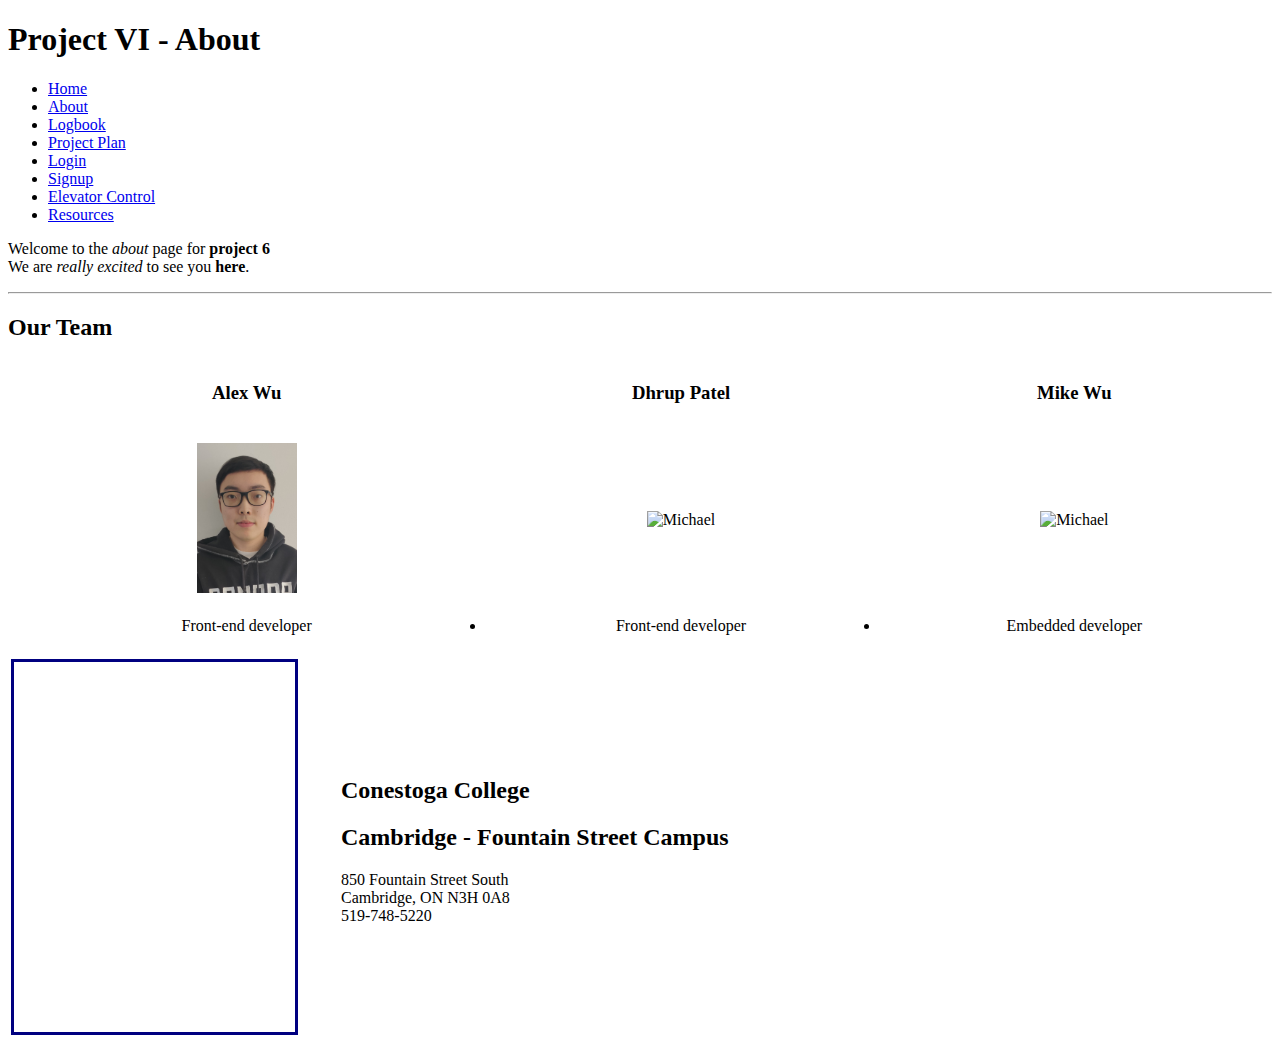
==== HTML/about.html @ 07328f36 "added alex photo and elevator control page" ====
<!DOCTYPE html>
<html lang="en">
<head>
    <meta charset="UTF-8">
    <meta http-equiv="X-UA-Compatible" content="IE=edge">
    <meta name="viewport" content="width=device-width, initial-scale=1.0">
    <title>ProjectVI - About</title>
    <link href="../css/aboutstyle.css" type="text/css" rel="stylesheet" />
    <style>
        body {
            background-image: url(../images/index-background.png);
            background-repeat: no-repeat;
            background-attachment: fixed;
            background-size: cover;
        }
    </style>
</head>
<body>
    <h1>Project VI - About</h1>
    <ul>
        <li class="h_menu"><a class="menu" href="index.html">Home</a></li>
        <li class="h_menu"><a class="menu" href="about.html">About</a></li>
        <li class="h_menu"><a class="menu" href="logbook.html">Logbook</a></li>
        <li class="h_menu"><a class="menu" href="project_plan.html">Project Plan</a></li>
        <li class="h_menu"><a class="menu" href="login.html">Login</a></li>
        <li class="h_menu"><a class="menu" href="request_access.html">Signup</a></li>
        <li class="h_menu"><a class="menu" href="index.php">Elevator Control</a></li>     
        <li class="h_menu"><a class="menu" href="resources.html">Resources</a></li>
    </ul>
    
    
    <p>
        Welcome to the <i>about</i> page for <b>project 6</b> <br/>
        We are <em>really excited</em> to see you <strong>here</strong>. <hr/>
    </p>

    <h2 class="our_team">Our Team</h2>
    
    <table style="width: 100%;" class="top_table">
        <tr align="center" class="photo_name">
            <td>
                <h3>Alex Wu</h3>
            </td>
            <td>
                <h3>Dhrup Patel</h3>
            </td>
            <td>
                <h3>Mike Wu</h3>
            </td>
        </tr>

        <tr align="center">
            <td>
                <figure>
                    <img src="../images/Alex_Photo.jpg" alt="Alex" title="Alex Wu" width="100" /> 
                    <!-- <figcaption><strong>Michael:</strong>Likes writing code</figcaption> -->
                </figure>
            </td>
            <td>
                <figure>
                    <img src="../images/Dhrup_Photo.jpg" alt="Michael" title="Dhrup Patel" width="100" /> 
                    <!-- <figcaption><strong>Michael:</strong>Likes writing code</figcaption> -->
                </figure>
            </td>
            <td>
                <figure>
                    <img src="../images/Mike_Photo.jpg" alt="Michael" title="Mike Wu" width="100" /> 
                    <!-- <figcaption><strong>Michael:</strong>Likes writing code</figcaption> -->
                </figure>
            </td>
        </tr>

        <tr align="center" class="name_description">
            <td>
                <li>Front-end developer</li>
                <br>
            </td>
            <td>
                <li>Front-end developer</li>
                <br>
            </td>
            <td>
                <li>Embedded developer</li>
                <br>
            </td>
        </tr>


    </table>
    
    <table class="map_table">
        <tr class="map_row">
            <td class="map_cell">
                <!-- <embed src="https://www.google.com/maps/embed?pb=!1m14!1m8!1m3!1d5799.0407298089185!2d-80.397325!3d43.387052!3m2!1i1024!2i768!4f13.1!3m3!1m2!1s0x0%3A0xd5e712873de8af2d!2sConestoga%20College%20Cambridge%20-%20Fountain%20Street%20campus!5e0!3m2!1sen!2sca!4v1632760022707!5m2!1sen!2sca" title="Cambridge - Fountain Street campus map" style="padding: 10px; border: 3px solid navy; width:100%; height:350px" aria-hidden="false" tabindex="0"> -->
                    <embed src="https://www.google.com/maps/embed?pb=!1m14!1m8!1m3!1d5799.0407298089185!2d-80.397325!3d43.387052!3m2!1i1024!2i768!4f13.1!3m3!1m2!1s0x0%3A0xd5e712873de8af2d!2sConestoga%20College%20Cambridge%20-%20Fountain%20Street%20campus!5e0!3m2!1sen!2sca!4v1632760022707!5m2!1sen!2sca" title="Cambridge - Fountain Street campus map" style="padding: 10px; border: 3px solid navy; width: 80%; height:350px" aria-hidden="false" tabindex="0">       
            </td>

            <td class="map_detail">
                <h2>Conestoga College</h2>
                <h2>Cambridge - Fountain Street Campus</h2>
                <p>
                    850 Fountain Street South<br>
                    Cambridge, ON N3H 0A8<br>
                    519-748-5220
                </p>
            </td>
        </tr>
    </table>

</body>
</html>
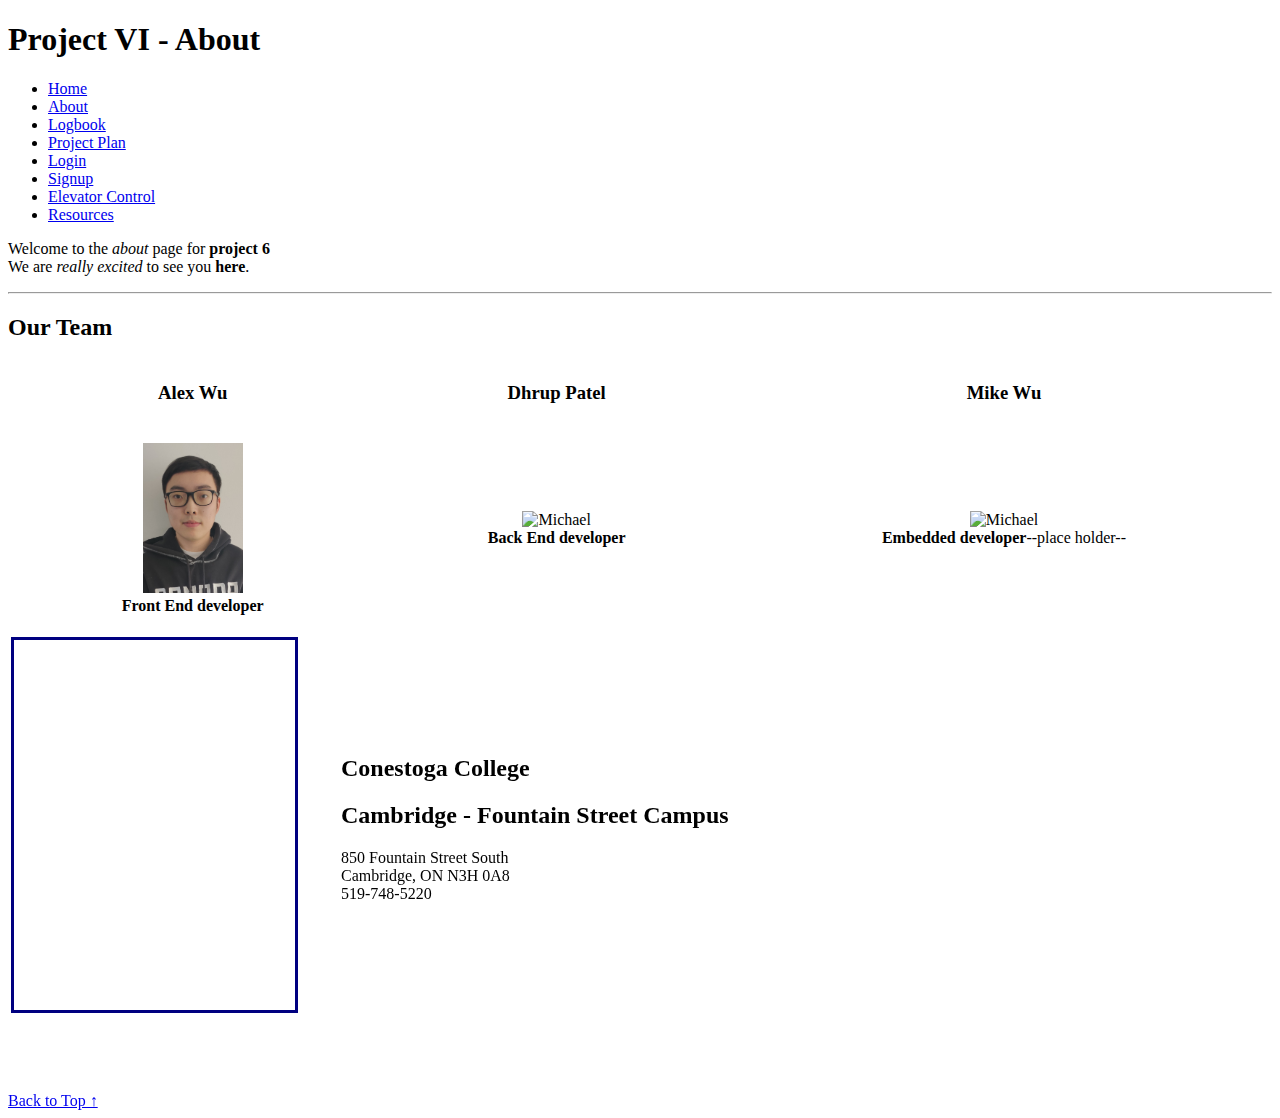
==== commit f4741f98: "update till question 7" ====
--- a/HTML/about.html
+++ b/HTML/about.html
@@ -16,7 +16,7 @@
     </style>
 </head>
 <body>
-    <h1>Project VI - About</h1>
+    <h1> Project VI - About</h1>
     <ul>
         <li class="h_menu"><a class="menu" href="index.html">Home</a></li>
         <li class="h_menu"><a class="menu" href="about.html">About</a></li>
@@ -53,23 +53,24 @@
             <td>
                 <figure>
                     <img src="../images/Alex_Photo.jpg" alt="Alex" title="Alex Wu" width="100" /> 
-                    <!-- <figcaption><strong>Michael:</strong>Likes writing code</figcaption> -->
+                    <figcaption align="center" class="name_description"><strong>Front End developer</strong></figcaption>
                 </figure>
             </td>
             <td>
                 <figure>
                     <img src="../images/Dhrup_Photo.jpg" alt="Michael" title="Dhrup Patel" width="100" /> 
-                    <!-- <figcaption><strong>Michael:</strong>Likes writing code</figcaption> -->
+                    <figcaption align="center" class="name_description"><strong>Back End developer</strong></figcaption> 
                 </figure>
             </td>
             <td>
                 <figure>
                     <img src="../images/Mike_Photo.jpg" alt="Michael" title="Mike Wu" width="100" /> 
-                    <!-- <figcaption><strong>Michael:</strong>Likes writing code</figcaption> -->
+                    <figcaption align="center" class="name_description"><strong>Embedded developer</strong>--place holder--</figcaption>
                 </figure>
             </td>
         </tr>
 
+        <!--
         <tr align="center" class="name_description">
             <td>
                 <li>Front-end developer</li>
@@ -84,6 +85,7 @@
                 <br>
             </td>
         </tr>
+        -->
 
 
     </table>
@@ -106,6 +108,12 @@
             </td>
         </tr>
     </table>
+    
+    <br/>
+    <br/>
+    <br/>
+    <br/>
 
+    <a href="#" class="top">Back to Top &#8593;</a>
 </body>
 </html>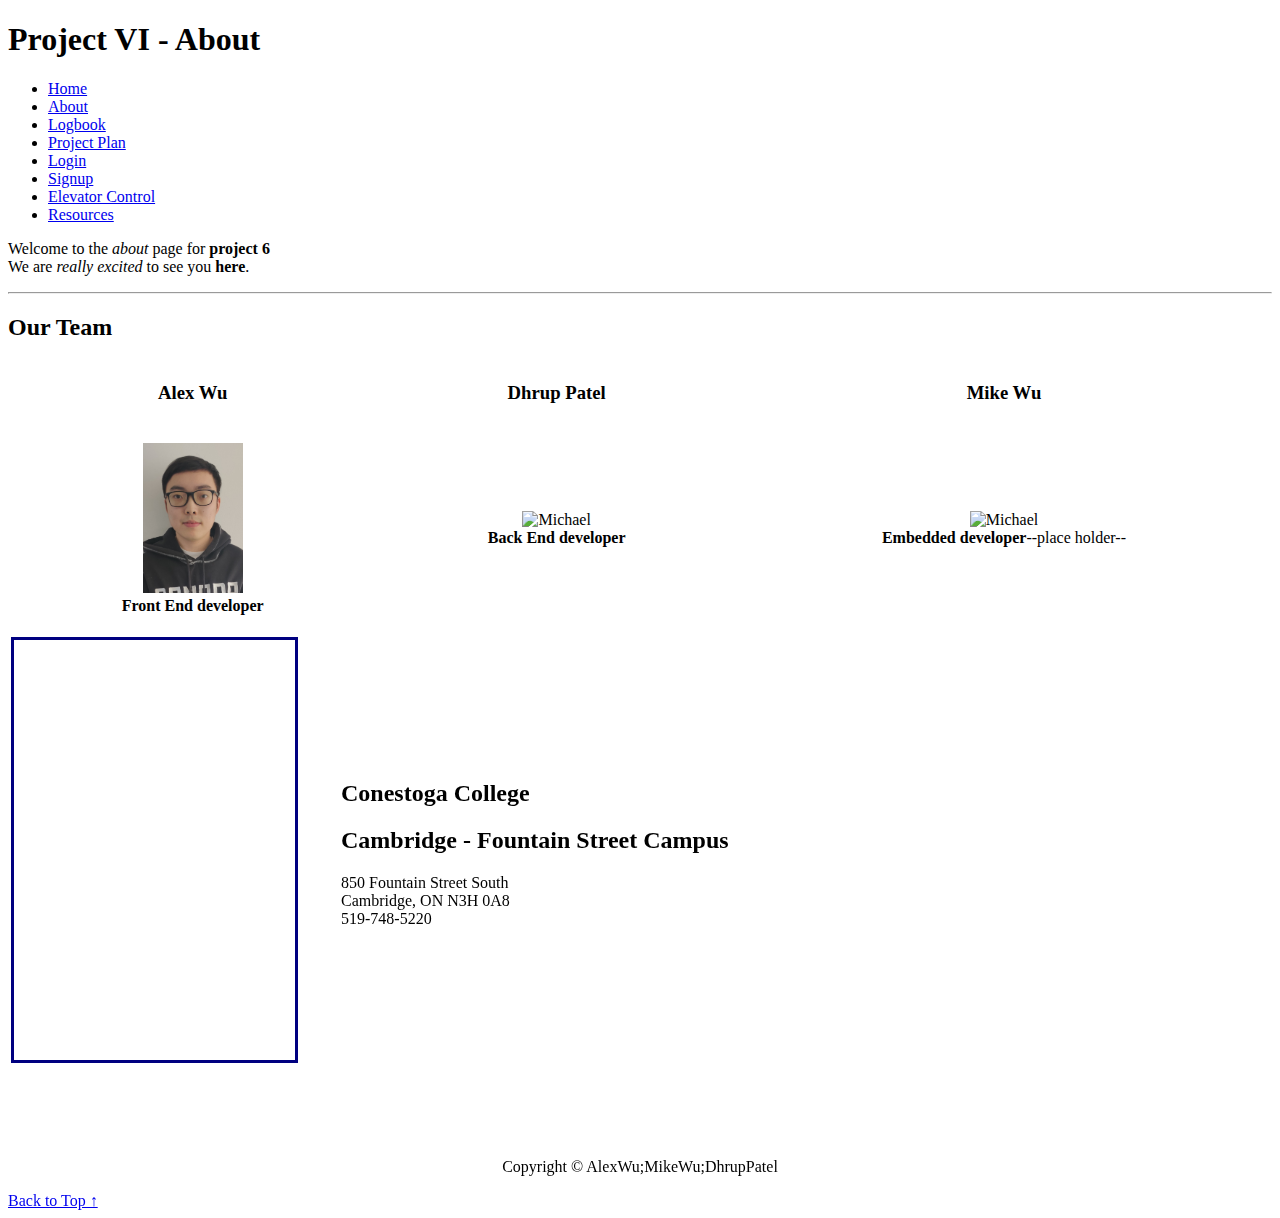
==== commit 2c0c3522: "almost done with part 1" ====
--- a/HTML/about.html
+++ b/HTML/about.html
@@ -93,8 +93,14 @@
     <table class="map_table">
         <tr class="map_row">
             <td class="map_cell">
-                <!-- <embed src="https://www.google.com/maps/embed?pb=!1m14!1m8!1m3!1d5799.0407298089185!2d-80.397325!3d43.387052!3m2!1i1024!2i768!4f13.1!3m3!1m2!1s0x0%3A0xd5e712873de8af2d!2sConestoga%20College%20Cambridge%20-%20Fountain%20Street%20campus!5e0!3m2!1sen!2sca!4v1632760022707!5m2!1sen!2sca" title="Cambridge - Fountain Street campus map" style="padding: 10px; border: 3px solid navy; width:100%; height:350px" aria-hidden="false" tabindex="0"> -->
-                    <embed src="https://www.google.com/maps/embed?pb=!1m14!1m8!1m3!1d5799.0407298089185!2d-80.397325!3d43.387052!3m2!1i1024!2i768!4f13.1!3m3!1m2!1s0x0%3A0xd5e712873de8af2d!2sConestoga%20College%20Cambridge%20-%20Fountain%20Street%20campus!5e0!3m2!1sen!2sca!4v1632760022707!5m2!1sen!2sca" title="Cambridge - Fountain Street campus map" style="padding: 10px; border: 3px solid navy; width: 80%; height:350px" aria-hidden="false" tabindex="0">       
+                <iframe
+                    width = "500"
+                    height = "350"
+                    allowfullscreen
+                    seamless
+                    src="https://www.google.com/maps/embed?pb=!1m14!1m8!1m3!1d5799.0407298089185!2d-80.397325!3d43.387052!3m2!1i1024!2i768!4f13.1!3m3!1m2!1s0x0%3A0xd5e712873de8af2d!2sConestoga%20College%20Cambridge%20-%20Fountain%20Street%20campus!5e0!3m2!1sen!2sca!4v1632760022707!5m2!1sen!2sca" title="Cambridge - Fountain Street campus map"
+                    style="padding: 10px; border: 3px solid navy; width: 80%; height:400px" aria-hidden="false" tabindex="0">
+                </iframe>     
             </td>
 
             <td class="map_detail">
@@ -113,7 +119,8 @@
     <br/>
     <br/>
     <br/>
-
+    
+    <p align="center">Copyright &copy AlexWu;MikeWu;DhrupPatel</p>
     <a href="#" class="top">Back to Top &#8593;</a>
 </body>
 </html>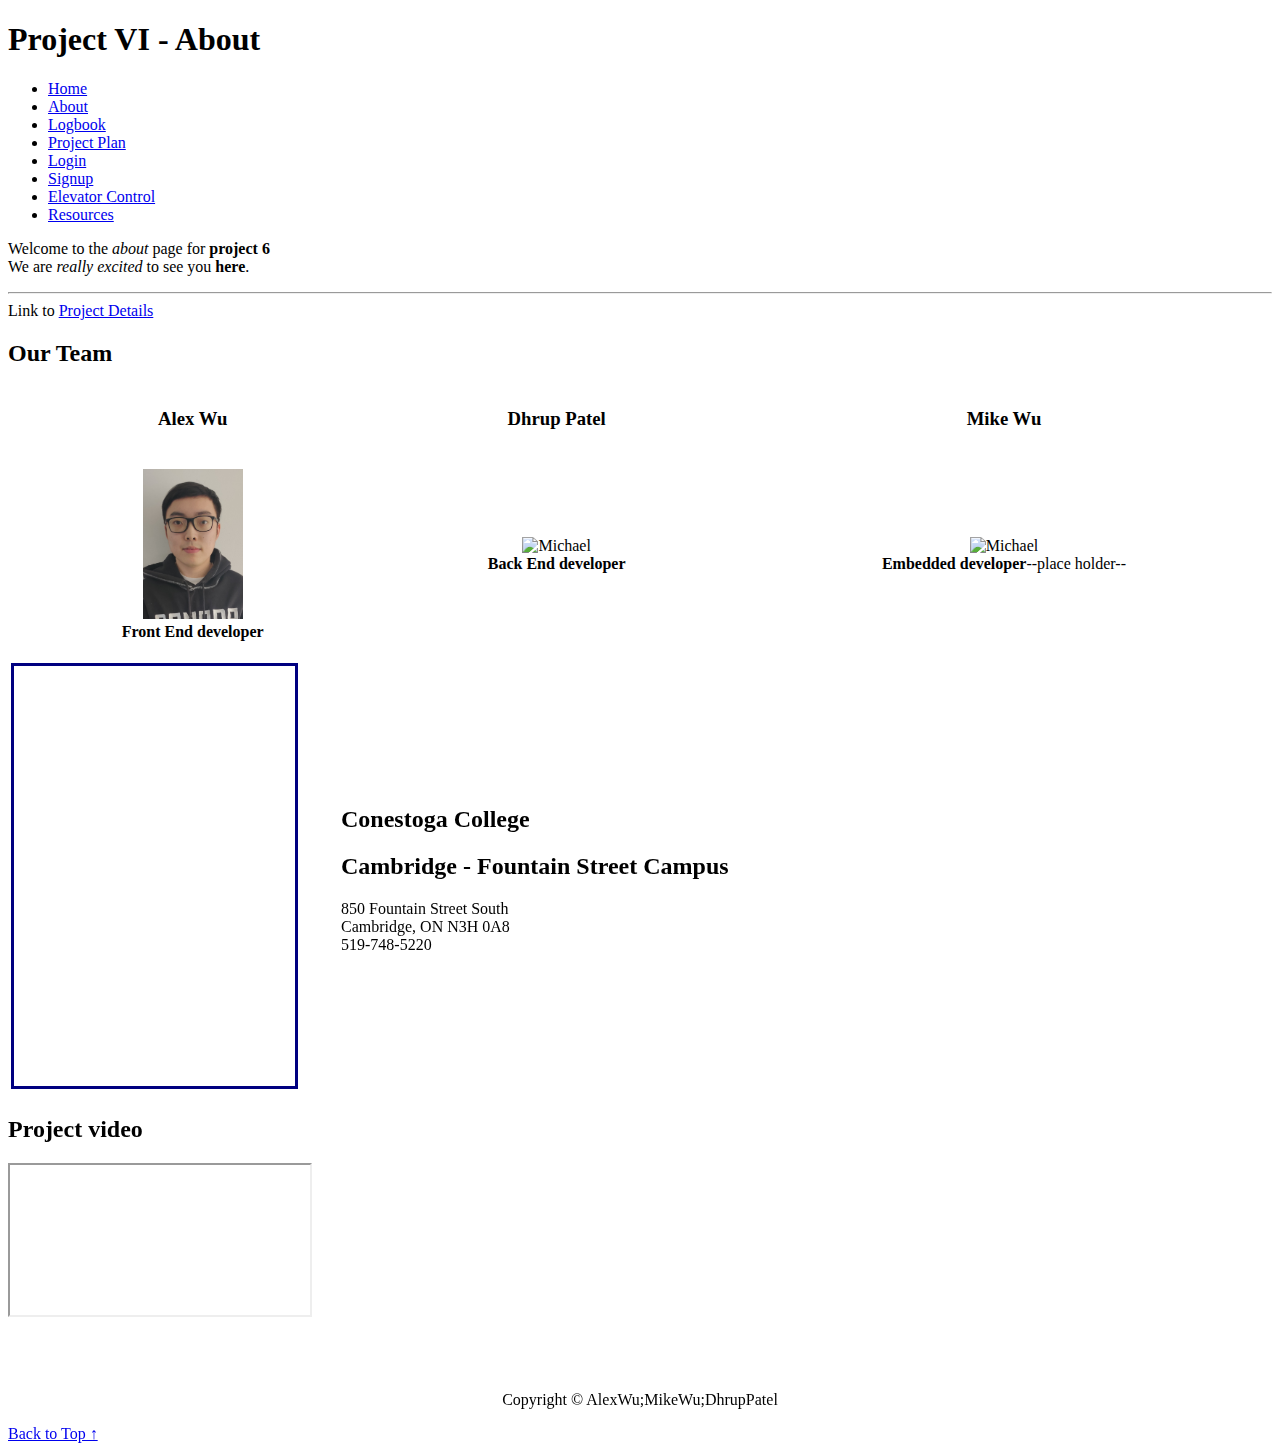
==== commit 828fdca4: "Merge branch 'main' of https://github.com/Mike990427/Project-6" ====
--- a/HTML/about.html
+++ b/HTML/about.html
@@ -4,7 +4,15 @@
     <meta charset="UTF-8">
     <meta http-equiv="X-UA-Compatible" content="IE=edge">
     <meta name="viewport" content="width=device-width, initial-scale=1.0">
+    <meta name="robots" content="noindex nofollow" /> 
+    <meta http-equiv="author" content="Alex Wu&Mike Wu&Dhrup Patel" />
+    <meta http-equiv="pragma" content="no-cache" />
     <title>ProjectVI - About</title>
+	<!--[if lt IE 9]>
+   		<script src=http://html5shiv.googlecode.com/svn/trunk/html5.js></script>
+	<![endif] -->
+
+
     <link href="../css/aboutstyle.css" type="text/css" rel="stylesheet" />
     <style>
         body {
@@ -32,6 +40,8 @@
     <p>
         Welcome to the <i>about</i> page for <b>project 6</b> <br/>
         We are <em>really excited</em> to see you <strong>here</strong>. <hr/>
+
+        Link to <a href="project_details.html">Project Details</a>
     </p>
 
     <h2 class="our_team">Our Team</h2>
@@ -115,6 +125,14 @@
         </tr>
     </table>
     
+    <h2>Project video</h2>
+    <iframe
+        width=""
+        height=""
+        src="https://youtube.com/embed/HhF_ZYUbK4o"
+        frameboarder=""
+        allowfullscreen></iframe>
+
     <br/>
     <br/>
     <br/>
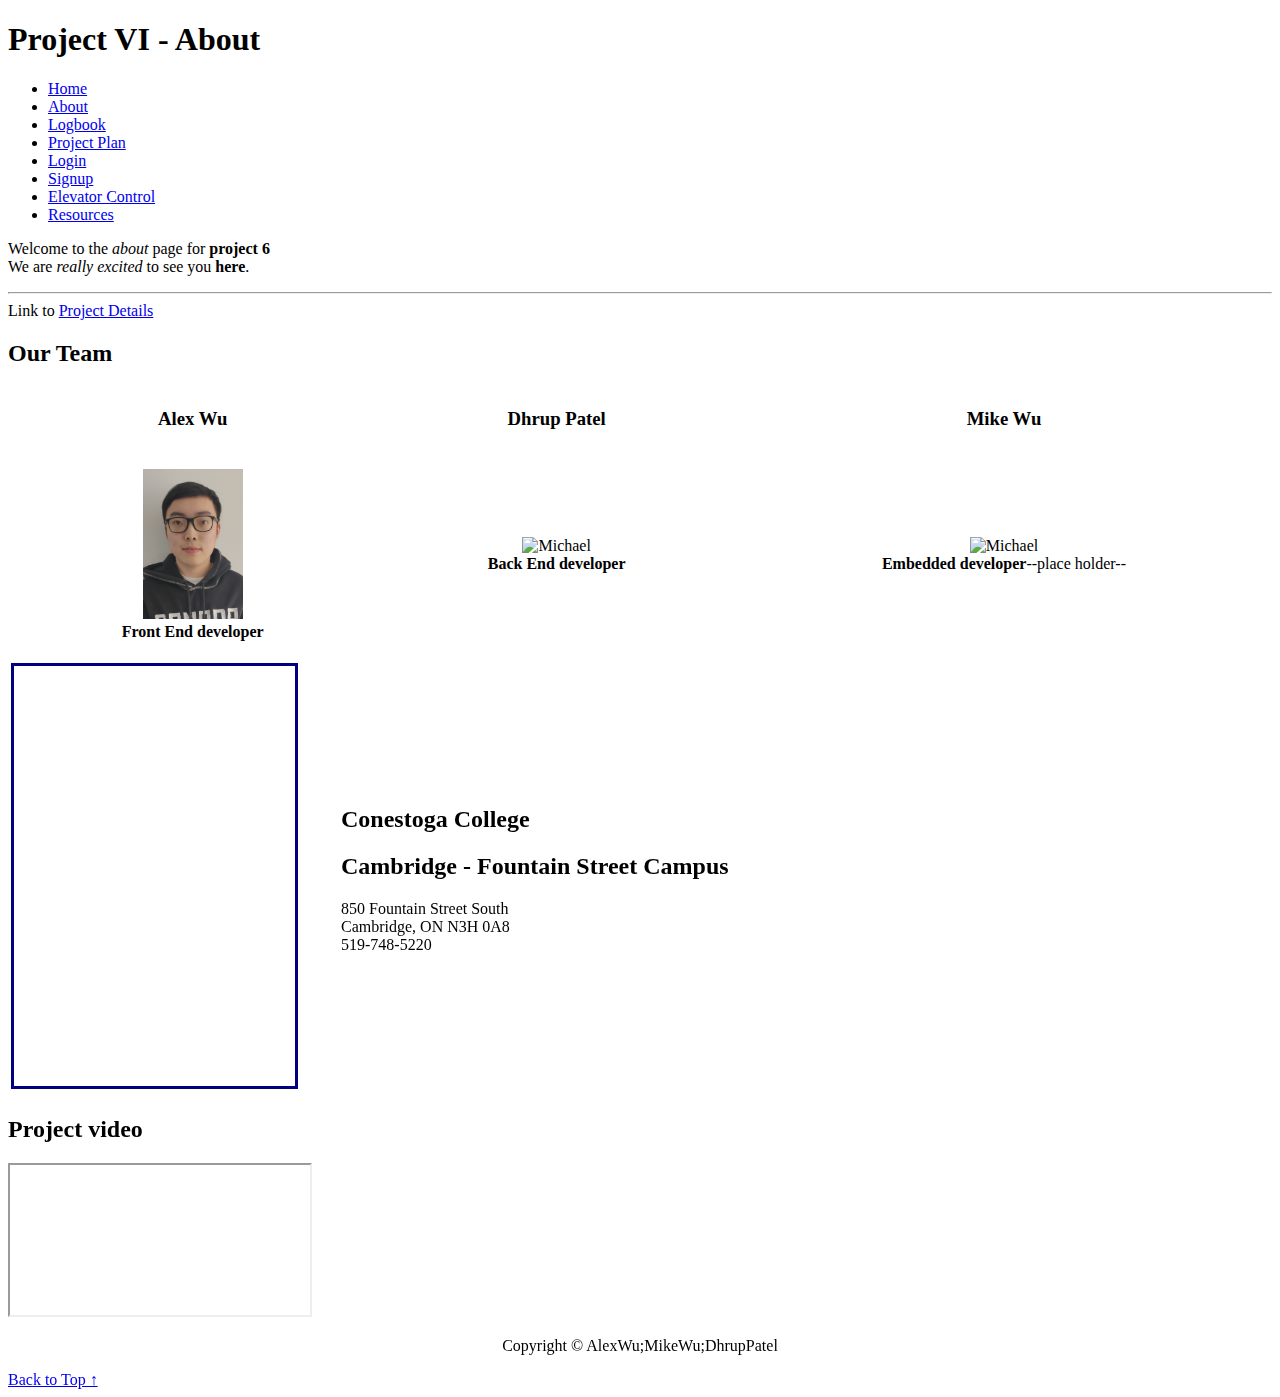
==== commit 4e784464: "prepared till step 5b for bootstrap" ====
--- a/HTML/about.html
+++ b/HTML/about.html
@@ -11,8 +11,9 @@
 	<!--[if lt IE 9]>
    		<script src=http://html5shiv.googlecode.com/svn/trunk/html5.js></script>
 	<![endif] -->
-
-
+    <link rel="stylesheet" href="https://maxcdn.bootstrapcdn.com/bootstrap/3.3.7/css/bootstrap.min.css/>"
+    <script src="http://ajax.googleapis.com/ajax/libs/jquery/3.1.1/jquery.min.js"></script>
+    <script src="http://maxcdn.bootstrapcdn.com/bootstrap/3.3.7.is.bootstrap.min.is"></script>
     <link href="../css/aboutstyle.css" type="text/css" rel="stylesheet" />
     <style>
         body {
@@ -24,7 +25,11 @@
     </style>
 </head>
 <body>
+
+    <div id="page" class="container">
+    <header>
     <h1> Project VI - About</h1>
+    <nav>
     <ul>
         <li class="h_menu"><a class="menu" href="index.html">Home</a></li>
         <li class="h_menu"><a class="menu" href="about.html">About</a></li>
@@ -35,8 +40,9 @@
         <li class="h_menu"><a class="menu" href="index.php">Elevator Control</a></li>     
         <li class="h_menu"><a class="menu" href="resources.html">Resources</a></li>
     </ul>
-    
-    
+    </nav>
+    </header>
+    <div id="content">
     <p>
         Welcome to the <i>about</i> page for <b>project 6</b> <br/>
         We are <em>really excited</em> to see you <strong>here</strong>. <hr/>
@@ -133,12 +139,14 @@
         frameboarder=""
         allowfullscreen></iframe>
 
-    <br/>
-    <br/>
-    <br/>
-    <br/>
-    
+    </div>
+
+    <footer>
     <p align="center">Copyright &copy AlexWu;MikeWu;DhrupPatel</p>
     <a href="#" class="top">Back to Top &#8593;</a>
+    </footer>   
+
+    </div>
+
 </body>
 </html>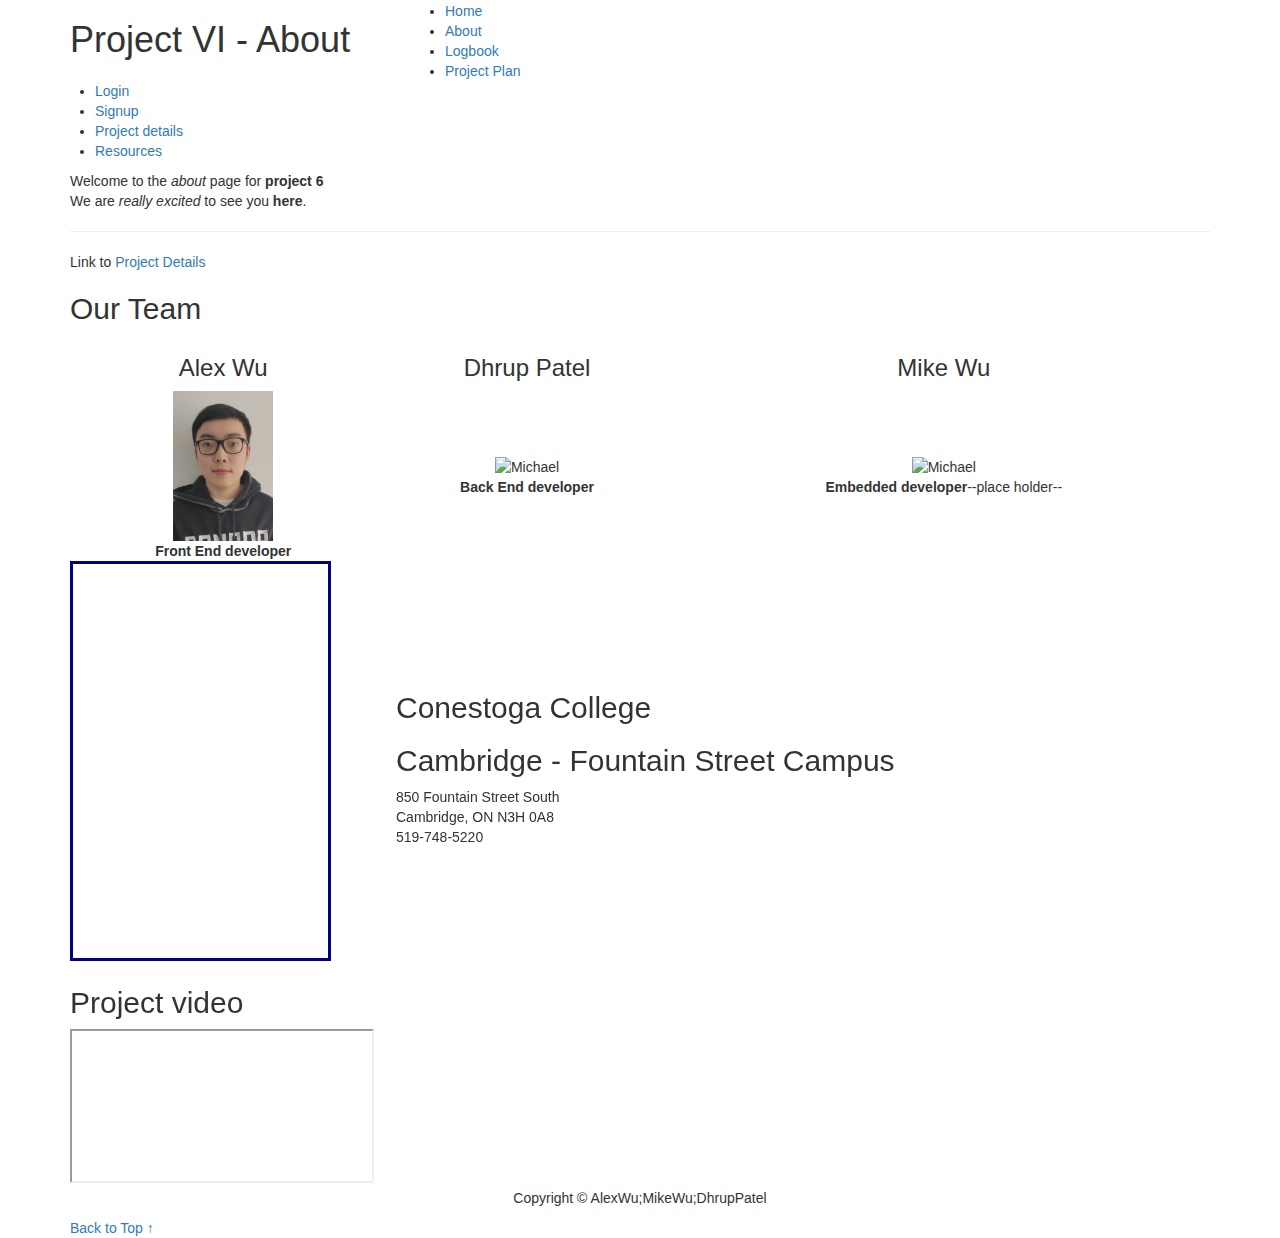
==== commit 068641c5: "added bootstrap" ====
--- a/HTML/about.html
+++ b/HTML/about.html
@@ -11,10 +11,12 @@
 	<!--[if lt IE 9]>
    		<script src=http://html5shiv.googlecode.com/svn/trunk/html5.js></script>
 	<![endif] -->
-    <link rel="stylesheet" href="https://maxcdn.bootstrapcdn.com/bootstrap/3.3.7/css/bootstrap.min.css/>"
-    <script src="http://ajax.googleapis.com/ajax/libs/jquery/3.1.1/jquery.min.js"></script>
+    <link rel="stylesheet" href="https://maxcdn.bootstrapcdn.com/bootstrap/3.3.7/css/bootstrap.min.css/">
+    <script>src="http://ajax.googleapis.com/ajax/libs/jquery/3.1.1/jquery.min.js"></script>
     <script src="http://maxcdn.bootstrapcdn.com/bootstrap/3.3.7.is.bootstrap.min.is"></script>
     <link href="../css/aboutstyle.css" type="text/css" rel="stylesheet" />
+</head>
+<body>
     <style>
         body {
             background-image: url(../images/index-background.png);
@@ -23,130 +25,132 @@
             background-size: cover;
         }
     </style>
-</head>
-<body>
+    <div id="page" class="container">
+        <header>
+            <div class="row">
+                <div class="col-xs-4">    
+                <h1> Project VI - About</h1>
+            </div>
+            <div class="col-xs-8"></div>    
+                <nav>
+                    <ul>
+                        <li class="h_menu"><a class="menu" href="index.html">Home</a></li>
+                        <li class="h_menu"><a class="menu" href="about.html">About</a></li>
+                        <li class="h_menu"><a class="menu" href="logbook.html">Logbook</a></li>
+                        <li class="h_menu"><a class="menu" href="project_plan.html">Project Plan</a></li>
+                        <li class="h_menu"><a class="menu" href="login.html">Login</a></li>
+                        <li class="h_menu"><a class="menu" href="request_access.html">Signup</a></li>
+                        <li class="h_menu"><a class="menu" href="project_details.html">Project details</a></li>     
+                        <li class="h_menu"><a class="menu" href="resources.html">Resources</a></li>
+                    </ul>
+                </nav>
+            </div>
+        </header>
+    <div id="content">
+        <div class="row">
+            <div class="col-xs-12">    
+                <p>
+                    Welcome to the <i>about</i> page for <b>project 6</b> <br/>
+                    We are <em>really excited</em> to see you <strong>here</strong>. <hr/>
 
-    <div id="page" class="container">
-    <header>
-    <h1> Project VI - About</h1>
-    <nav>
-    <ul>
-        <li class="h_menu"><a class="menu" href="index.html">Home</a></li>
-        <li class="h_menu"><a class="menu" href="about.html">About</a></li>
-        <li class="h_menu"><a class="menu" href="logbook.html">Logbook</a></li>
-        <li class="h_menu"><a class="menu" href="project_plan.html">Project Plan</a></li>
-        <li class="h_menu"><a class="menu" href="login.html">Login</a></li>
-        <li class="h_menu"><a class="menu" href="request_access.html">Signup</a></li>
-        <li class="h_menu"><a class="menu" href="index.php">Elevator Control</a></li>     
-        <li class="h_menu"><a class="menu" href="resources.html">Resources</a></li>
-    </ul>
-    </nav>
-    </header>
-    <div id="content">
-    <p>
-        Welcome to the <i>about</i> page for <b>project 6</b> <br/>
-        We are <em>really excited</em> to see you <strong>here</strong>. <hr/>
+                    Link to <a href="project_details.html">Project Details</a>
+                </p>
 
-        Link to <a href="project_details.html">Project Details</a>
-    </p>
+                <h2 class="our_team">Our Team</h2>
+                
+                <table style="width: 100%;" class="top_table">
+                    <tr align="center" class="photo_name">
+                        <td>
+                            <h3>Alex Wu</h3>
+                        </td>
+                        <td>
+                            <h3>Dhrup Patel</h3>
+                        </td>
+                        <td>
+                            <h3>Mike Wu</h3>
+                        </td>
+                    </tr>
 
-    <h2 class="our_team">Our Team</h2>
-    
-    <table style="width: 100%;" class="top_table">
-        <tr align="center" class="photo_name">
-            <td>
-                <h3>Alex Wu</h3>
-            </td>
-            <td>
-                <h3>Dhrup Patel</h3>
-            </td>
-            <td>
-                <h3>Mike Wu</h3>
-            </td>
-        </tr>
+                    <tr align="center">
+                        <td>
+                            <figure>
+                                <img src="../images/Alex_Photo.jpg" alt="Alex" title="Alex Wu" width="100" /> 
+                                <figcaption align="center" class="name_description"><strong>Front End developer</strong></figcaption>
+                            </figure>
+                        </td>
+                        <td>
+                            <figure>
+                                <img src="../images/Dhrup_Photo.jpg" alt="Michael" title="Dhrup Patel" width="100" /> 
+                                <figcaption align="center" class="name_description"><strong>Back End developer</strong></figcaption> 
+                            </figure>
+                        </td>
+                        <td>
+                            <figure>
+                                <img src="../images/Mike_Photo.jpg" alt="Michael" title="Mike Wu" width="100" /> 
+                                <figcaption align="center" class="name_description"><strong>Embedded developer</strong>--place holder--</figcaption>
+                            </figure>
+                        </td>
+                    </tr>
 
-        <tr align="center">
-            <td>
-                <figure>
-                    <img src="../images/Alex_Photo.jpg" alt="Alex" title="Alex Wu" width="100" /> 
-                    <figcaption align="center" class="name_description"><strong>Front End developer</strong></figcaption>
-                </figure>
-            </td>
-            <td>
-                <figure>
-                    <img src="../images/Dhrup_Photo.jpg" alt="Michael" title="Dhrup Patel" width="100" /> 
-                    <figcaption align="center" class="name_description"><strong>Back End developer</strong></figcaption> 
-                </figure>
-            </td>
-            <td>
-                <figure>
-                    <img src="../images/Mike_Photo.jpg" alt="Michael" title="Mike Wu" width="100" /> 
-                    <figcaption align="center" class="name_description"><strong>Embedded developer</strong>--place holder--</figcaption>
-                </figure>
-            </td>
-        </tr>
-
-        <!--
-        <tr align="center" class="name_description">
-            <td>
-                <li>Front-end developer</li>
-                <br>
-            </td>
-            <td>
-                <li>Front-end developer</li>
-                <br>
-            </td>
-            <td>
-                <li>Embedded developer</li>
-                <br>
-            </td>
-        </tr>
-        -->
+                    <!--
+                    <tr align="center" class="name_description">
+                        <td>
+                            <li>Front-end developer</li>
+                            <br>
+                        </td>
+                        <td>
+                            <li>Front-end developer</li>
+                            <br>
+                        </td>
+                        <td>
+                            <li>Embedded developer</li>
+                            <br>
+                        </td>
+                    </tr>
+                    -->
 
 
-    </table>
-    
-    <table class="map_table">
-        <tr class="map_row">
-            <td class="map_cell">
+                </table>
+                
+                <table class="map_table">
+                    <tr class="map_row">
+                        <td class="map_cell">
+                            <iframe
+                                width = "500"
+                                height = "350"
+                                allowfullscreen
+                                seamless
+                                src="https://www.google.com/maps/embed?pb=!1m14!1m8!1m3!1d5799.0407298089185!2d-80.397325!3d43.387052!3m2!1i1024!2i768!4f13.1!3m3!1m2!1s0x0%3A0xd5e712873de8af2d!2sConestoga%20College%20Cambridge%20-%20Fountain%20Street%20campus!5e0!3m2!1sen!2sca!4v1632760022707!5m2!1sen!2sca" title="Cambridge - Fountain Street campus map"
+                                style="padding: 10px; border: 3px solid navy; width: 80%; height:400px" aria-hidden="false" tabindex="0">
+                            </iframe>     
+                        </td>
+
+                        <td class="map_detail">
+                            <h2>Conestoga College</h2>
+                            <h2>Cambridge - Fountain Street Campus</h2>
+                            <p>
+                                850 Fountain Street South<br>
+                                Cambridge, ON N3H 0A8<br>
+                                519-748-5220
+                            </p>
+                        </td>
+                    </tr>
+                </table>
+                
+                <h2>Project video</h2>
                 <iframe
-                    width = "500"
-                    height = "350"
-                    allowfullscreen
-                    seamless
-                    src="https://www.google.com/maps/embed?pb=!1m14!1m8!1m3!1d5799.0407298089185!2d-80.397325!3d43.387052!3m2!1i1024!2i768!4f13.1!3m3!1m2!1s0x0%3A0xd5e712873de8af2d!2sConestoga%20College%20Cambridge%20-%20Fountain%20Street%20campus!5e0!3m2!1sen!2sca!4v1632760022707!5m2!1sen!2sca" title="Cambridge - Fountain Street campus map"
-                    style="padding: 10px; border: 3px solid navy; width: 80%; height:400px" aria-hidden="false" tabindex="0">
-                </iframe>     
-            </td>
+                    width=""
+                    height=""
+                    src="https://youtube.com/embed/HhF_ZYUbK4o"
+                    frameboarder=""
+                    allowfullscreen></iframe>
 
-            <td class="map_detail">
-                <h2>Conestoga College</h2>
-                <h2>Cambridge - Fountain Street Campus</h2>
-                <p>
-                    850 Fountain Street South<br>
-                    Cambridge, ON N3H 0A8<br>
-                    519-748-5220
-                </p>
-            </td>
-        </tr>
-    </table>
-    
-    <h2>Project video</h2>
-    <iframe
-        width=""
-        height=""
-        src="https://youtube.com/embed/HhF_ZYUbK4o"
-        frameboarder=""
-        allowfullscreen></iframe>
-
+            </div>
+        </div>    
     </div>
-
     <footer>
     <p align="center">Copyright &copy AlexWu;MikeWu;DhrupPatel</p>
     <a href="#" class="top">Back to Top &#8593;</a>
-    </footer>   
-
-    </div>
-
+    </footer>
 </body>
 </html>